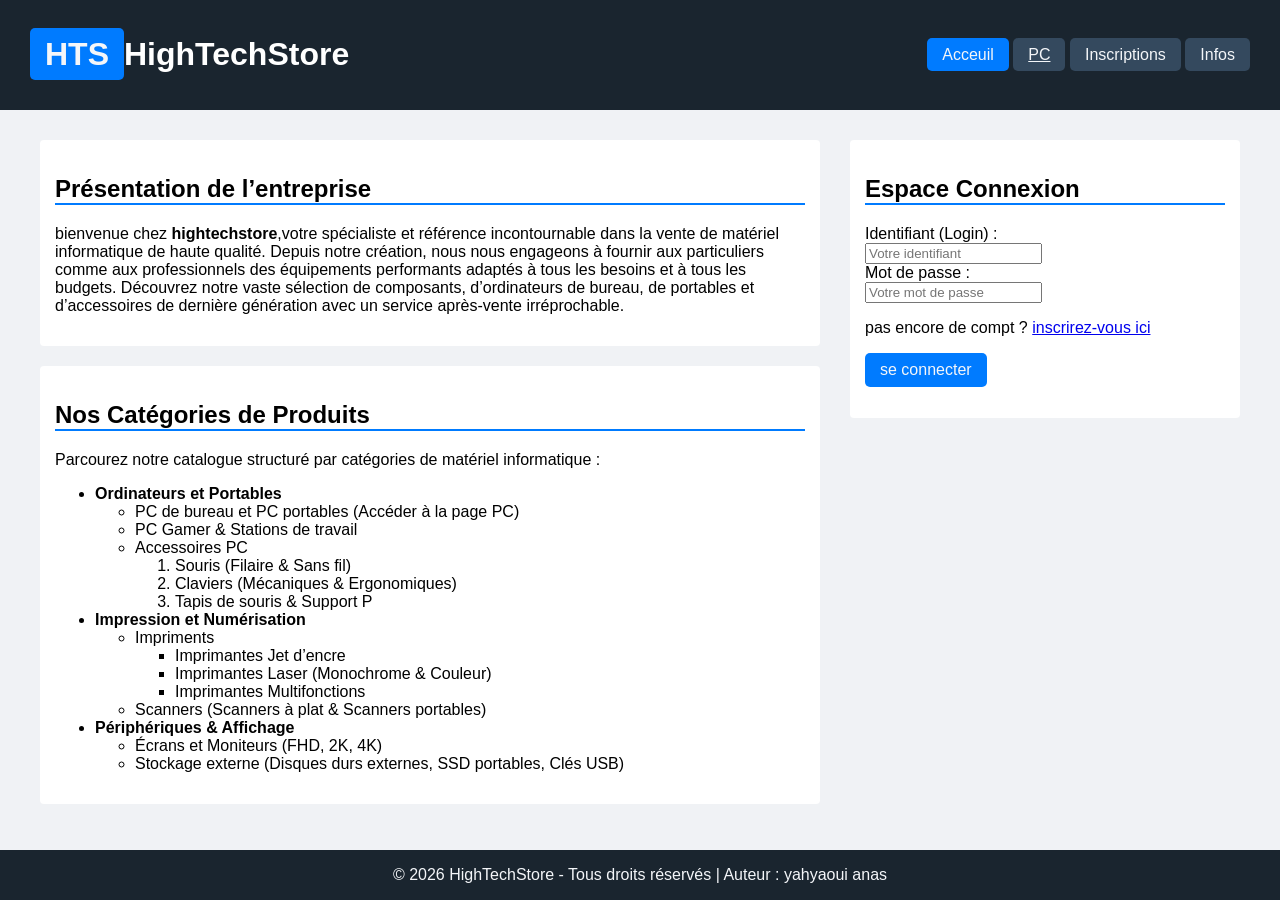
==== index.html @ a2a4a053 "Initial commit" ====
<!DOCTYPE html>
<html lang="en">
<head>
    <meta charset="UTF-8">
    <meta name="viewport" content="width=device-width, initial-scale=1.0">
    <title>acceuil</title>
    <link rel="stylesheet" href="style/style.css">
</head>
<body>
    <header>
        <div>
            <h1 style="color: white;"><span class="c1">HTS</span>HighTechStore</h1>
        </div>
        <div>
         <span class="c1">Acceuil</span>
         <a href="pages/pc.html" class="c2">PC</a>
         <span class="c2">Inscriptions</span>
         <span class="c2">Infos</span>
        </div>
    </header>
    <main>
        <div class="c8">
            <section class="c6">
                <h2 class="h2">Présentation de l’entreprise</h2>
                <p>
                    bienvenue chez <strong>hightechstore</strong>,votre spécialiste et référence incontournable dans la vente de matériel informatique de haute qualité. 
                    Depuis notre création, nous nous engageons à fournir aux particuliers comme aux professionnels des équipements performants adaptés à tous les besoins et à tous les budgets.
                    Découvrez notre vaste sélection de composants, d’ordinateurs de bureau, de portables et d’accessoires de dernière génération avec un service après-vente irréprochable.
                </p>
            </section>
            <section class="c3">
                <h2 class="h2">Nos Catégories de Produits</h2>
                <p>Parcourez notre catalogue structuré par catégories de matériel informatique :</p>
                <ul>
                    <li><strong>Ordinateurs et Portables</strong></li>
                    <ul>
                        <li>PC de bureau et PC portables (Accéder à la page PC)</li>
                        <li>PC Gamer & Stations de travail</li>
                        <li>Accessoires PC</li>
                        <ol>
                            <li>Souris (Filaire & Sans fil)</li>
                            <li>Claviers (Mécaniques & Ergonomiques)</li>
                            <li>Tapis de souris & Support P</li>
                        </ol>
                    </ul>
                    <li><strong>Impression et Numérisation</strong></li>
                    <ul>
                        <li>Impriments</li>
                        <ul>
                            <li>Imprimantes Jet d’encre</li>
                            <li>Imprimantes Laser (Monochrome & Couleur)</li>
                            <li>Imprimantes Multifonctions</li>
                        </ul>
                        <li>Scanners (Scanners à plat & Scanners portables)</li>
                    </ul>
                    <li><strong>Périphériques & Affichage</strong></li>
                    <ul>
                        <li>Écrans et Moniteurs (FHD, 2K, 4K)</li>
                        <li>Stockage externe (Disques durs externes, SSD portables, Clés USB)</li>
                    </ul>
                </ul>
            </section>
        </div>
            
       
        <aside class="c3">
            <h2 class="h2">Espace Connexion</h2>
            <form action="#" method="post">
                <div>
                <label for="login">Identifiant (Login) :</label>
                </div>
                <div>
                    <input type="text"  name="login" placeholder="Votre identifiant" required>
                </div>
                    
                
                <div>
                   <label for="password">Mot de passe :</label>
                </div>
                <div>
                     <input type="password"  name="password" placeholder="Votre mot de passe" required>
                </div>
            </form>
            <p>pas encore de compt ? <a href="pages/inscription.html">inscrirez-vous ici</a></p>
            <p class="c11">se connecter</p>
        </aside>


    </main>
    <footer>
        <p>© 2026 HighTechStore - Tous droits réservés | Auteur : yahyaoui anas</p>
    </footer>
</body>
</html>
---- style/style.css ----
:root { 
    /* Couleurs principales & Thème */ --primary-color: #007bff;  /* Bleu principal(Boutons,Liens au survol, bordures)*/ --primary-hover: #0056b3;        /* Bleu foncé (Effet survol bouton/lien) */ --dark-header: #1a252f;        /* Fond En-tête, Pied de page, Titre tableau */ --dark-nav: #2c3e50;             /* Fond des boutons du menu de navigation */ --dark-sub-header: #34495e;      /* Sous-titres du tableau des horaires */ 
     
    /* Couleurs de fond */ --bg-body: #f4f6f9;              /* Fond général de la page */ --bg-card: #ffffff;              /* Fond des cartes / conteneurs */ --bg-search: #e9ecef;            /* Fond de la barre de recherche */ --bg-placeholder: #e2e8f0;       /* Fond des emplacements d'images */ 
     
    /* Couleurs de texte */ --text-primary: #333333;         /* Couleur de texte principal */ --text-muted: #4a5568;           /* Texte de définition / secondaire */ --text-light: #ffffff;           /* Texte clair sur fond sombre */ --text-placeholder: #64748b;     /* Texte des images d'illustration */ --text-price: #d9534f;           /* Rouge pour l'affichage des prix */ 
     
    /* Couleurs de bordures */ --border-color: #dddddd;         /* Bordures des cartes */ --border-table: #cccccc;         /* Bordures des tableaux */ 
 --border-placeholder: #cbd5e1;   /* Bordures des espaces images */
}

body {
    display: grid;
    grid-template-columns: auto;
    grid-template-rows: auto 1fr auto; 
    font-family: Arial, Helvetica, sans-serif;
    margin: 0;
    min-height: 100vh;
    background-color: #f0f2f5   
}

.h2 {
    border-bottom:2px solid #007bff;
}
.c1 {
    border-radius: 5px;
    background-color: #007bff;
    color: #f4f6f9 ;
    align-items: center;
    padding: 8px 15px;   
}

.c11 { 
    border-radius: 5px;
    background-color: #007bff;
    color: #f4f6f9 ;
    align-items: center;
    padding: 8px 15px;
    width: fit-content;
}

.c12 {
    border-radius: 5px;
    background-color: #007bff;
    color: #f4f6f9 ;
    align-items: center;
    padding: 5px 5px;
    width: fit-content;
}

.c2 {
    border-radius: 5px;
    background-color:#34495e ;
    color: #f4f6f9;
    align-items: center;
    width: max-content;
    padding: 8px 15px ;
}


header {
    display: flex;
    flex-direction: column;
    align-items: center;
    gap: 10px;
    background-color: #1a252f;
    padding: 15px;
    
}

footer {
    display: flex;
    background: #1a252f;
    color:#f4f6f9 ;
    justify-content: center;
    
}

main {
    display: grid;
    grid-template-columns: 1fr;
    gap: 20px;
    padding: 15px;
    width: 100%;
    max-width: 1200px;
    margin: 0 auto;    
}

.c3 {
    border-radius: 4px;
    background-color:#ffffff;
    padding: 15px;   
}

.c4 {
   
    border-radius: 4px;
    background-color: #dddd;
    padding: 15px;
    margin-bottom: 20px;
    
    
}
    
.c5 {
    color: #d9534f;
}

.c6 {
    border-radius: 4px;
    background-color: #ffffff;
    padding: 15px;
    border-bottom: 20px;
}
.c7 {
    
    border-radius: 4px;
    background-color: #ffffff;
    padding: 20px;
    margin: 30px auto;
    width: 1000px;
}
.c8 {
    display: flex;
    flex-direction: column;
    gap: 20px;
}

table,th,td {
    border: 2px solid #dddd ;
    border-collapse: collapse;
    padding: 15px;
    width: 100%;
}

th {
    color: white;
}

thead {
    background: #2c3e50;
    height: 10px ;
}
img {
    width: 80px;
    height: 70px;
}

@media (min-width: 768px) {

    
    header {
        
        flex-direction: row; 
        justify-content: space-between; 
        padding: 15px 30px;
        
    }

  
    main {
      
        grid-template-columns: 2fr 1fr; 
        gap: 30px;
        padding: 30px;
        align-items: start; 
    }
    
   
}
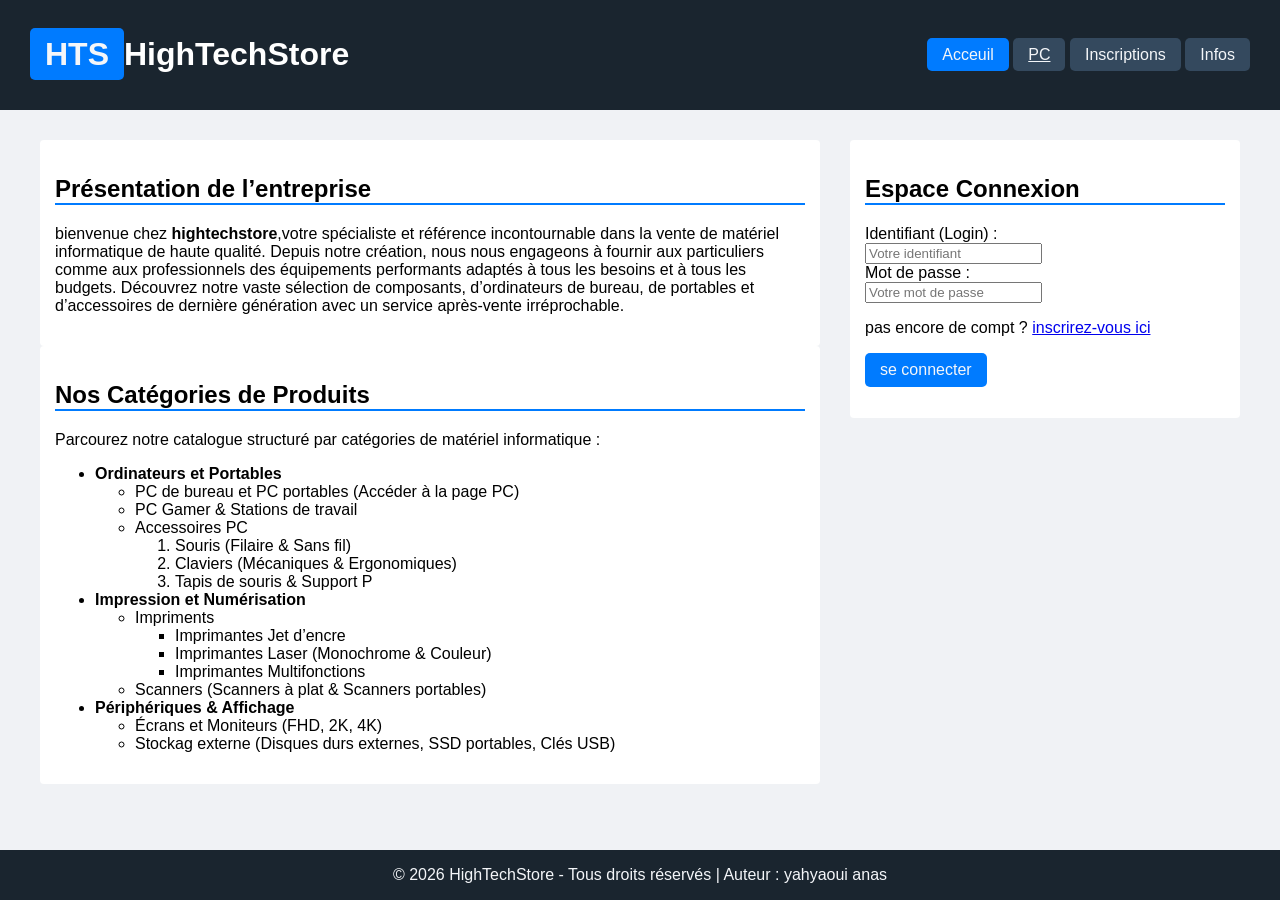
==== commit e93ef5f1: "update" ====
--- a/index.html
+++ b/index.html
@@ -19,7 +19,7 @@
         </div>
     </header>
     <main>
-        <div class="c8">
+        <div class="c8-">
             <section class="c6">
                 <h2 class="h2">Présentation de l’entreprise</h2>
                 <p>
@@ -56,7 +56,7 @@
                     <li><strong>Périphériques & Affichage</strong></li>
                     <ul>
                         <li>Écrans et Moniteurs (FHD, 2K, 4K)</li>
-                        <li>Stockage externe (Disques durs externes, SSD portables, Clés USB)</li>
+                        <li>Stockag externe (Disques durs externes, SSD portables, Clés USB)</li>
                     </ul>
                 </ul>
             </section>
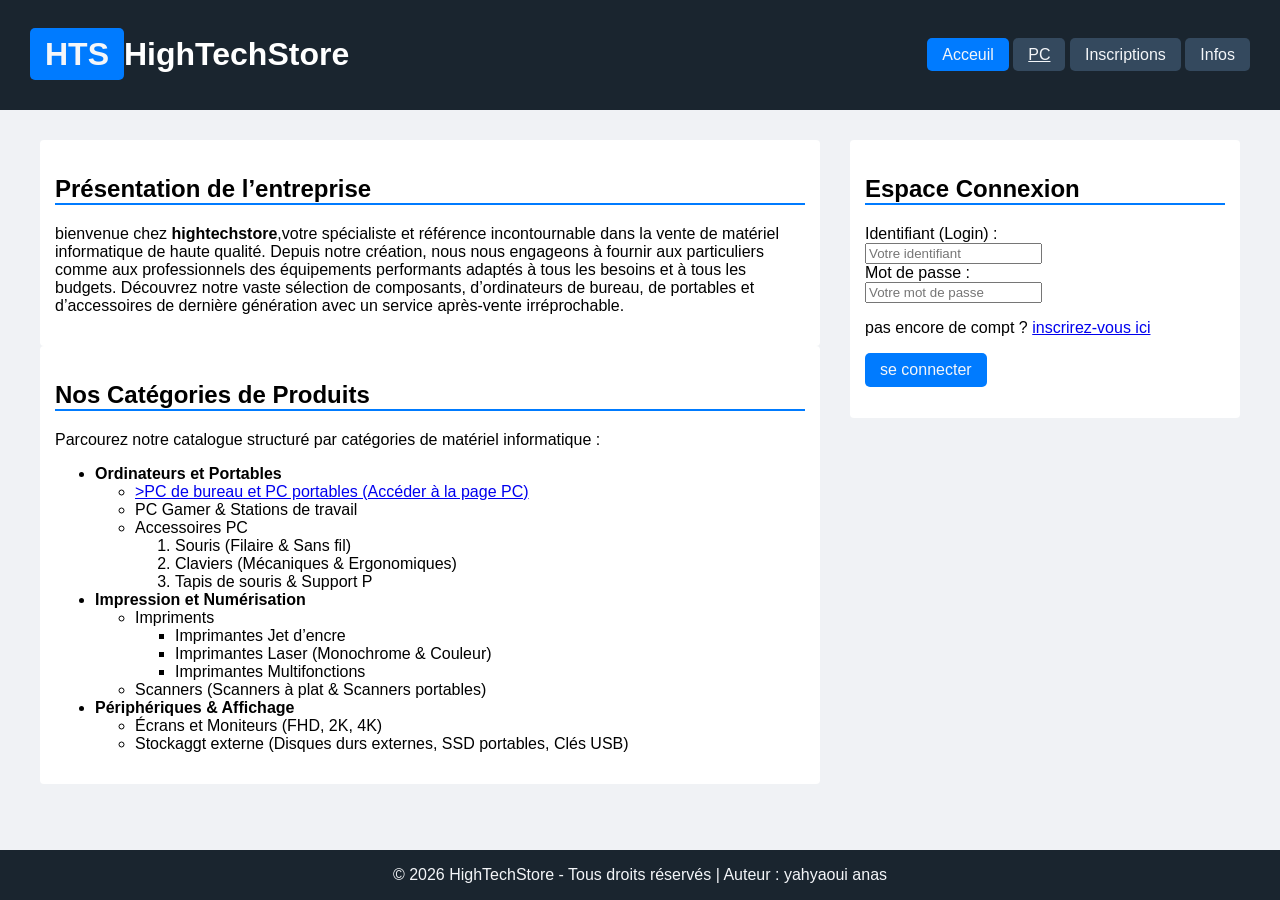
==== commit 5d49d620: "update" ====
--- a/index.html
+++ b/index.html
@@ -34,7 +34,7 @@
                 <ul>
                     <li><strong>Ordinateurs et Portables</strong></li>
                     <ul>
-                        <li>PC de bureau et PC portables (Accéder à la page PC)</li>
+                        <li><a href="pages/pc.html">>PC de bureau et PC portables (Accéder à la page PC)</a></li>
                         <li>PC Gamer & Stations de travail</li>
                         <li>Accessoires PC</li>
                         <ol>
@@ -56,7 +56,7 @@
                     <li><strong>Périphériques & Affichage</strong></li>
                     <ul>
                         <li>Écrans et Moniteurs (FHD, 2K, 4K)</li>
-                        <li>Stockag externe (Disques durs externes, SSD portables, Clés USB)</li>
+                        <li>Stockaggt externe (Disques durs externes, SSD portables, Clés USB)</li>
                     </ul>
                 </ul>
             </section>
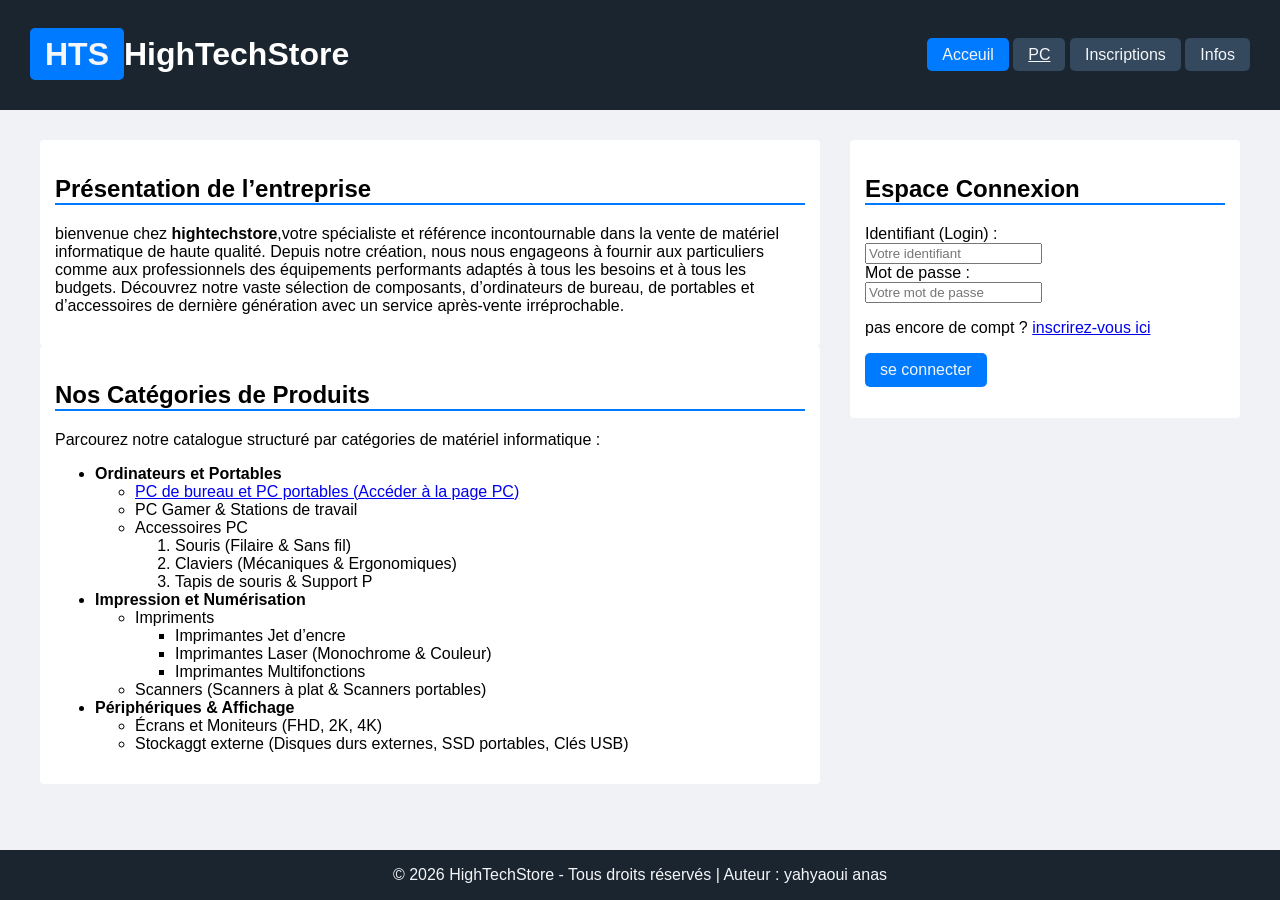
==== commit 6fc2fac1: "update" ====
--- a/index.html
+++ b/index.html
@@ -34,7 +34,7 @@
                 <ul>
                     <li><strong>Ordinateurs et Portables</strong></li>
                     <ul>
-                        <li><a href="pages/pc.html">>PC de bureau et PC portables (Accéder à la page PC)</a></li>
+                        <li><a href="pages/pc.html">PC de bureau et PC portables (Accéder à la page PC)</a></li>
                         <li>PC Gamer & Stations de travail</li>
                         <li>Accessoires PC</li>
                         <ol>
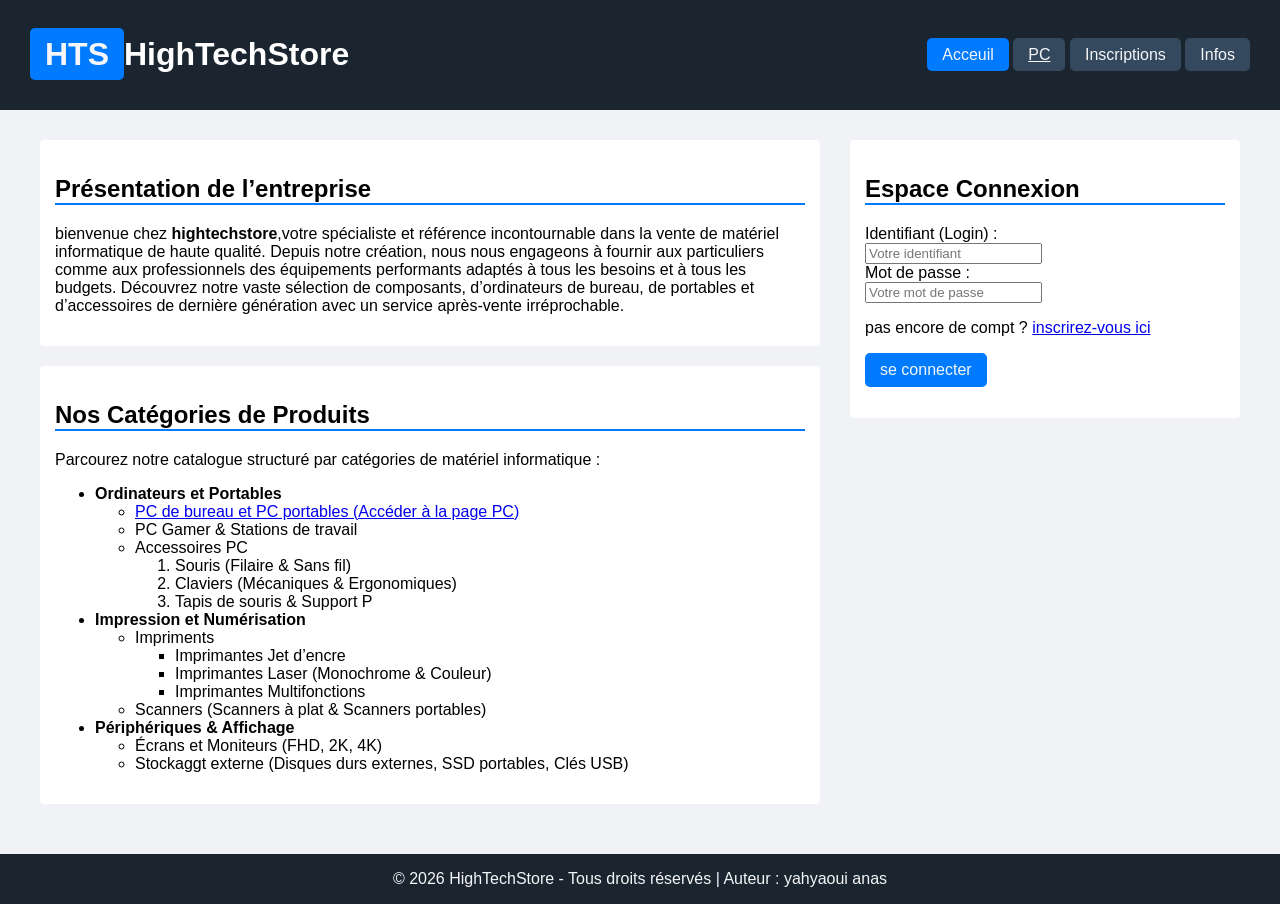
==== commit df92baac: "update" ====
--- a/index.html
+++ b/index.html
@@ -20,7 +20,7 @@
     </header>
     <main>
         <div class="c8-">
-            <section class="c6">
+            <section class="c3">
                 <h2 class="h2">Présentation de l’entreprise</h2>
                 <p>
                     bienvenue chez <strong>hightechstore</strong>,votre spécialiste et référence incontournable dans la vente de matériel informatique de haute qualité. 
--- a/style/style.css
+++ b/style/style.css
@@ -89,7 +89,8 @@
 .c3 {
     border-radius: 4px;
     background-color:#ffffff;
-    padding: 15px;   
+    padding: 15px; 
+    margin-bottom:20px ;  
 }
 
 .c4 {
@@ -97,20 +98,11 @@
     border-radius: 4px;
     background-color: #dddd;
     padding: 15px;
-    margin-bottom: 20px;
-    
-    
+    margin-bottom: 20px;   
 }
     
 .c5 {
     color: #d9534f;
-}
-
-.c6 {
-    border-radius: 4px;
-    background-color: #ffffff;
-    padding: 15px;
-    border-bottom: 20px;
 }
 .c7 {
     
@@ -125,7 +117,23 @@
     flex-direction: column;
     gap: 20px;
 }
-
+.c9 {
+    display: flex;
+    flex-direction: column;
+    gap: 30px;
+    border: 1px;
+    margin: 5px;
+    width: auto;
+}
+.c10 {
+    display: flex;
+    flex-direction: column;
+}
+.h3 {
+    color: #007bff;
+    border-left: 3px solid #007bff;
+    padding: 3px;
+}
 table,th,td {
     border: 2px solid #dddd ;
     border-collapse: collapse;
@@ -165,6 +173,12 @@
         padding: 30px;
         align-items: start; 
     }
+    .c9 {
+        display: flex;
+        flex-direction: row;
+
+    }
+
     
    
 }
